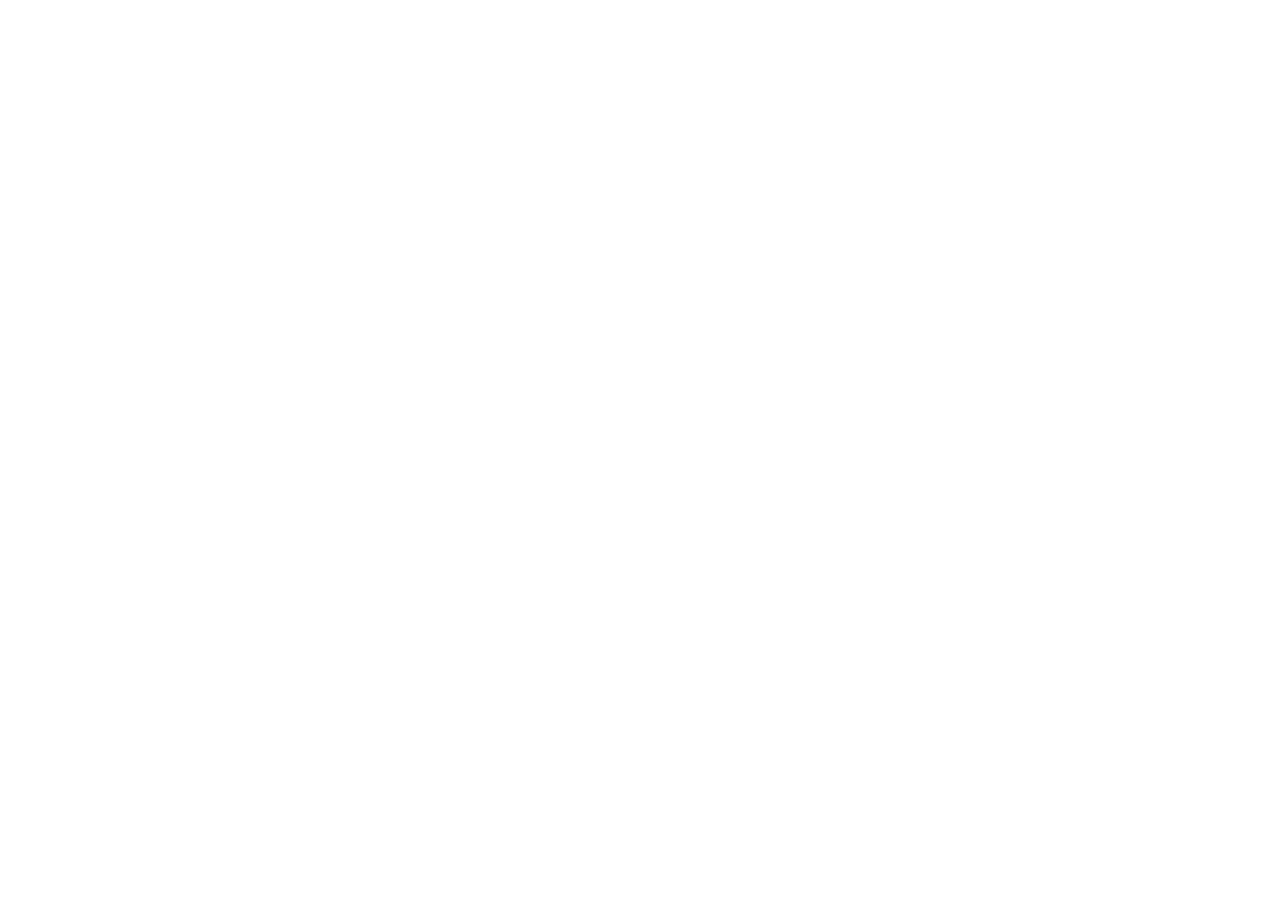
==== web/out/index.html @ 9a0f6a05 "Première intégration de webcomponents." ====
<!DOCTYPE html>
<!-- This file was auto-generated from template web/index.html. -->
<html lang="fr"><head>
		<title>Depim</title>

		<meta name="description" content="Dépouillage en ligne">
    <meta name="author" content="Jean-Pascal MILCENT">

		<meta charset="utf-8">

		<meta name="viewport" content="width=device-width, initial-scale=1.0">

		<link rel="shortcut icon" href="../img/favicon.ico">

		<link rel="stylesheet" href="../css/bootstrap.css">
		<link rel="stylesheet" href="../css/app.css">

    
	</head>
	<body><script type="text/javascript" src="http://dart.googlecode.com/svn/branches/bleeding_edge/dart/client/dart.js"></script>
<script type="application/dart" src="index.html_bootstrap.dart"></script></body></html>
---- web/css/app.css ----
@charset "utf8";

/* BLOC POSITIONNING */
#menu {
  padding: 78px 0 0 0;
}

#breadcrumb {
  position: absolute;
  top: 42px;
  left: 130px;
}

#msg-bloc {
  position:fixed;
  z-index : 10000;
  top : 50px;
  right : 20px;
  width : 300px;
}
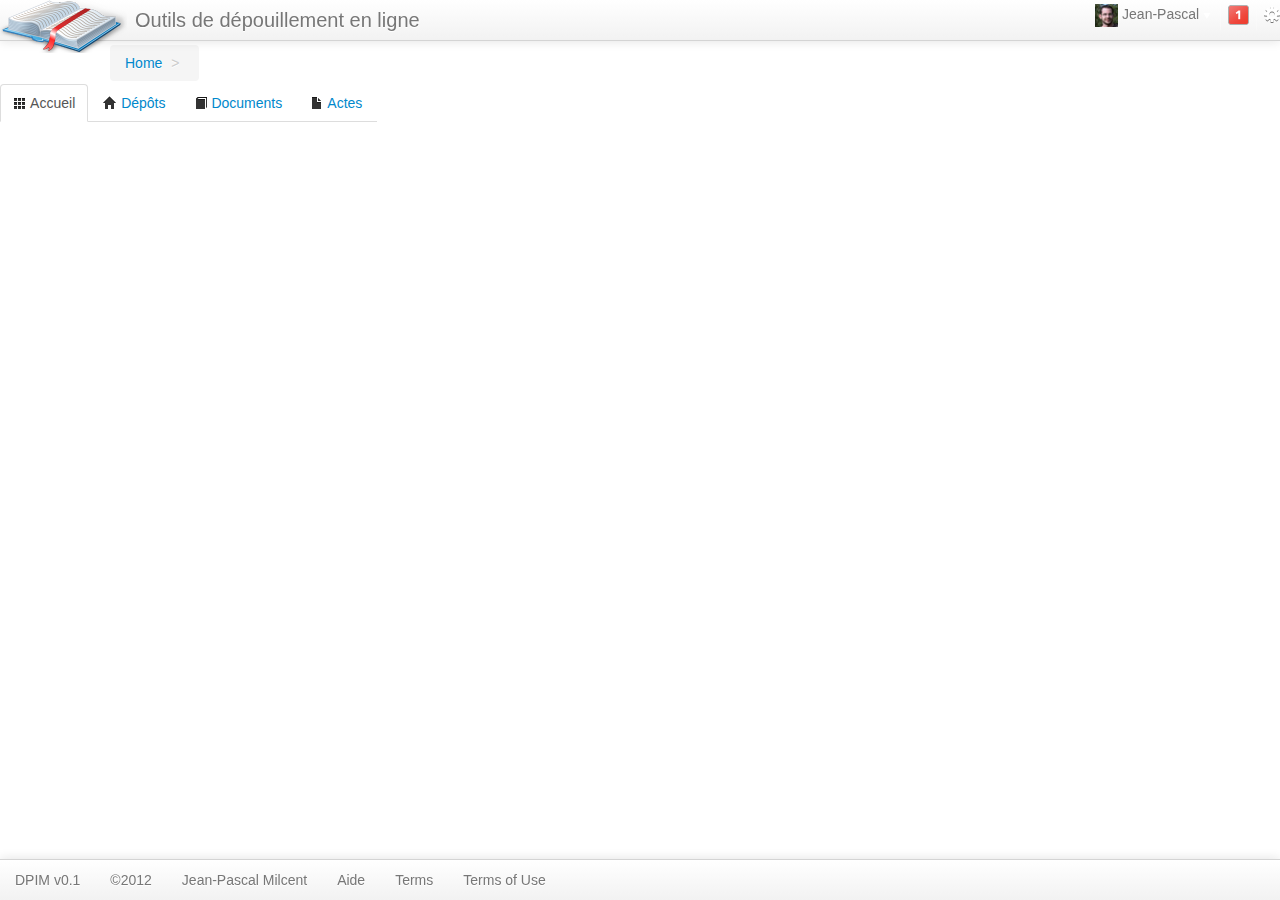
==== commit 9321d979: "Première version fonctionnelle pour la gestion des structures." ====
--- a/web/out/index.html
+++ b/web/out/index.html
@@ -16,6 +16,91 @@
 		<link rel="stylesheet" href="../css/app.css">
 
     
+    
+    
 	</head>
-	<body><script type="text/javascript" src="http://dart.googlecode.com/svn/branches/bleeding_edge/dart/client/dart.js"></script>
+	<body>
+    <div id="app">
+			<header id="banner" role="banner">
+		    <div class="navbar navbar-fixed-top">
+		      <div class="navbar-inner">
+						<h1 id="site-title" class="brand">
+              <img id="logo" class="pull-left" src="img/depim.png" alt="Depim">
+							Outils de dépouillement en ligne
+						</h1>
+		        <div id="user-infos" class="pull-right">
+		          <img src="img/avatar.jpg" width="23" height="24">
+              <span id="topbar-name">Jean-Pascal</span>
+              <img src="img/icone_config.png" width="77" height="30">
+            </div>
+	        </div>
+        </div>
+      </header>
+
+      <nav id="menu" role="navigation">
+        <ul class="nav nav-tabs">
+          <li id="menu-home" class="active">
+            <a href="#" id="__e-0">
+              <i class="icon-th"></i>
+              Accueil
+            </a>
+          </li>
+          <li id="menu-warehouse">
+            <a href="#" id="__e-1">
+              <i class="icon-home"></i>
+              Dépôts
+            </a>
+          </li>
+          <li id="menu-doc">
+            <a href="#">
+              <i class="icon-book"></i>
+              Documents
+            </a>
+          </li>
+          <li id="menu-acte">
+            <a href="#">
+              <i class="icon-file"></i>
+              Actes
+            </a>
+          </li>
+        </ul>
+      </nav>
+
+      <div id="main" role="main">
+				<article>
+				  <ul id="breadcrumb" class="breadcrumb">
+		        <li class="active">
+		          <a href="#">Home</a>
+		          <span class="divider">&gt;</span>
+		        </li>
+		      </ul>
+				  <section id="main-bloc">
+	          <x-home id="__e-2"></x-home>
+	          <x-warehouse style="display:none" id="__e-3"></x-warehouse>
+	        </section>
+			  </article>
+      </div>
+
+			<footer id="copyright" role="contentInfo">
+        <div class="navbar navbar-fixed-bottom">
+          <div class="navbar-inner">
+						<ul class="nav">
+			        <li><a>DPIM v<span id="app-version">0.1</span></a></li>
+			        <li><a>©<span id="copyright-year">2012</span></a></li>
+			        <li><a>Jean-Pascal Milcent</a></li>
+			        <li><a href="http://www.depim.net/aide">Aide</a></li>
+			        <li><a href="terms.html">Terms</a></li>
+			        <li><a href="termsofuse.html">Terms of Use</a></li>
+			      </ul>
+		      </div>
+	      </div>
+	    </footer>
+
+      <div id="msg-bloc"></div>
+  		<div id="dialog-overlay"></div>
+  	</div>
+
+		
+		<script type="text/javascript" src="https://dart.googlecode.com/svn/branches/bleeding_edge/dart/client/dart.js"></script>
+	
 <script type="application/dart" src="index.html_bootstrap.dart"></script></body></html>--- a/web/css/app.css
+++ b/web/css/app.css
@@ -1,14 +1,25 @@
 @charset "utf8";
 
 /* BLOC POSITIONNING */
+#logo {
+  position: absolute;
+  top: 0;
+  left: 0;
+}
+#site-title {
+  margin: 0 0 0 135px;
+  padding: 0;
+}
+
 #menu {
-  padding: 78px 0 0 0;
+  position: absolute;
+  top: 84px;
 }
 
 #breadcrumb {
   position: absolute;
-  top: 42px;
-  left: 130px;
+  top: 45px;
+  left: 110px;
 }
 
 #msg-bloc {
@@ -17,4 +28,67 @@
   top : 50px;
   right : 20px;
   width : 300px;
+}
+
+#main-bloc {
+  padding: 123px 0 0 0;
+}
+
+#list-bloc {
+  width: 240px;
+  max-width: 400px;
+  height:650px;
+  overflow: auto;
+  resize: horizontal;
+  padding: 0 5px;
+}
+
+#edit-bloc {
+  overflow: auto;
+  -webkit-flex: 1;
+  overflow: auto;
+  height:650px;
+}
+
+.app-column {
+  display: -webkit-flex;
+  -webkit-flex-direction: column;
+}
+
+.app-row {
+  display: -webkit-flex;
+  -webkit-flex-direction: row;
+}
+
+/* BOOTSTRAP MODIF */
+legend {
+  margin-bottom: 5px;
+}
+fieldset {
+  margin:1em 2em;
+}
+.form-horizontal .control-group {
+  margin-bottom: 8px;
+}
+.form-horizontal .form-actions {
+  padding-left: 8px;
+}
+
+.form-horizontal .label-small .control-label {
+  width: 60px;
+}
+.form-horizontal .label-small .controls {
+  margin-left: 80px;
+}
+.form-horizontal .label-medium .control-label {
+  width: 80px;
+}
+.form-horizontal .label-medium .controls {
+  margin-left: 100px;
+}
+.form-horizontal .label-large .control-label {
+  width: 100px;
+}
+.form-horizontal .label-large .controls {
+  margin-left: 120px;
 }